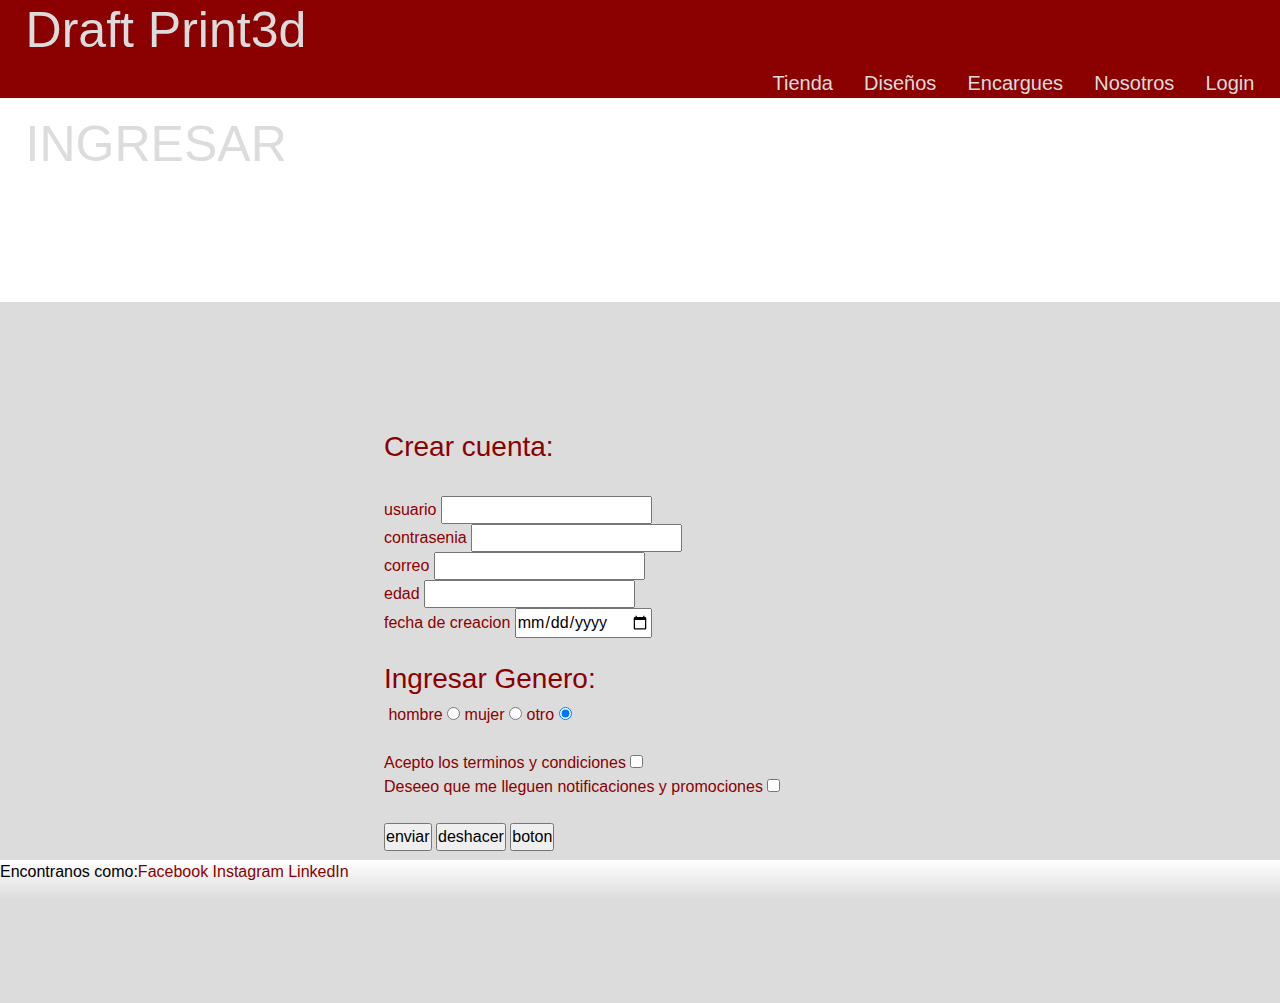
==== html/cuenta.html @ 7f9fbeb0 "Agrego los archivos originales" ====
<html lang="en">
<head>
    <meta charset="UTF-8">
    <meta name="description" content="Tienda online de impresiones 3d">
  	<meta name="keywords" content="3d, impresiones 3d, imprimir 3d">
  	<meta name="author" content="Cleman Azpiroz">
    <meta http-equiv="X-UA-Compatible" content="IE=edge">
    <meta name="viewport" content="width=device-width, initial-scale=1.0">
    <title>DraftPrint3d/cuenta</title>
    <link rel="stylesheet" href="https://stackpath.bootstrapcdn.com/bootstrap/4.3.1/css/bootstrap.min.css" integrity="sha384-ggOyR0iXCbMQv3Xipma34MD+dH/1fQ784/j6cY/iJTQUOhcWr7x9JvoRxT2MZw1T" crossorigin="anonymous">
	<script src="https://stackpath.bootstrapcdn.com/bootstrap/4.3.1/js/bootstrap.min.js" integrity="sha384-JjSmVgyd0p3pXB1rRibZUAYoIIy6OrQ6VrjIEaFf/nJGzIxFDsf4x0xIM+B07jRM" crossorigin="anonymous"></script>
    <link rel="stylesheet" href="/css/estilos.css">
</head>
<body>
    <nav id="menu">
		<header>
			<h1><a href=/index.html>Draft Print3d</a></h1>
			<ul>
					<li><a href=/index.html>
					<li><a href=tienda.html>Tienda</a></li>
					<li><a href=disenios.html>Diseños</a></li>
					<li><a href=encargues.html>Encargues</a></li>
					<li><a href=nosotros.html>Nosotros</a></li>
					<li><a href=login.html>Login</a></li>
			</ul>
		</header>
	</nav>
    <h1 class="impresion">INGRESAR</h1>
    <main id="primario">
        <form action="enviar.php" method="post" enctype="application/x-www-form-urlencoded" id="encargue">
            <h3>Crear cuenta:</h3>
            <br>
            usuario <input type="text" required> <br>
            contrasenia <input type="password"> <br>
            correo <input type="mail"> <br>
            edad <input type="numer"> <br>
            fecha de creacion <input type="date"> <br><br>
            
            <h3>Ingresar Genero:</h3>
            <label for="sexo"></label>
            hombre <input type="radio" name="sexo" value="hombre" id="sexo">
            mujer <input type="radio" name="sexo" value="mujer" id="sexo">
            otro <input type="radio" name="sexo" value="otro" checked> <br> <br>
    
            Acepto los terminos y condiciones <input type="checkbox"> <br>
            Deseeo que me lleguen notificaciones y promociones <input type="checkbox"> </br><br>
            <input type="submit" value="enviar">
            <input type="reset" value="deshacer">
            <input type="button" value="boton"> <br><br>
        
        </form>
    </main>
    <footer id="final">Encontranos como:
        <ul>
            <li><a href="https://www.facebook.com/" target="_blank">Facebook</a></li>
            <li><a href="https://www.instagram.com/" target="_blank">Instagram</a></li>
            <li><a href="https://www.linkedin.com/" target="_blank">LinkedIn</a></li>
        </ul>
        
    </footer>
   
</body>
</html>
---- css/estilos.css ----
* {
  Margin: 0px;
  padding: 0px;
  margin-top: 0px;
  font-family: Verdana, Geneva, Tahoma, sans-serif;
}

.impresion {
  margin-bottom: 10%;
}

header {
  background-color: darkred;
  width: 100%;
  position: sticky;
  top: 0px;
}

#menu li {
  display: inline;
  color: gainsboro;
  margin-right: 2%;
}

h1 {
  color: gainsboro;
  font-style: normal;
  font-weight: 10;
  font-size: 50px;
  text-align: left;
  vertical-align: center;
  margin-left: 2%;
}

#menu {
  color: gainsboro;
  font-style: normal;
  font-weight: 10;
  font-size: 20px;
  display: inline;
  text-align: right;
}

#final {
  margin-top: 2000px;
  background-color: gainsboro;
  background: linear-gradient(white, gainsboro);
  color: black;
  width: 100%;
  bottom: 0;
  position: fixed;
  display: flex;
}

#final li {
  display: inline;
}

#principal {
  margin-top: 2%;
  background-image: url("/media/SLS_Banner.jpg");
  background-attachment: fixed;
  background-position: center;
  height: 100vh;
  background-repeat: no-repeat;
  background-position: center;
  padding-top: 25%;
  margin-bottom: 2%;
}

#principal p {
  color: black;
  align-items: center;
  background-color: gainsboro;
  margin-left: 25vw;
  margin-right: 25vw;
  text-align: center;
  font-size: 20px;
}

#encargue {
  color: darkred;
  margin-left: 25%;
  margin-right: 25%;
  display: inline-flexbox;
  display: flexbox;
}

#encargue form {
  color: darkred;
  width: 75%;
  border: 0vw;
  display: grid;
}

a {
  color: gainsboro;
  text-decoration: none;
}

#encargue:focus {
  font-size: 60px;
  border: 5px solid;
}

#final a {
  color: darkred;
  text-decoration: none;
}

#final:hover {
  height: 5%;
}

.container {
  display: flexbox;
}

#container {
  background-image: url("/media/calatrava-3d.jpg");
}

.item {
  height: 300px;
  width: 300px;
  justify-content: space-evenly;
}

.item:hover {
  height: 400px;
  width: 400px;
}

.card {
  width: 130px;
  height: 195px;
  background: url("/media/SLS_Banner.jpg") no-repeat;
  display: inline-block;
}

.card:hover {
  background: url("/media/descarga.jpg") no-repeat;
}

.grid-container {
  display: grid;
  grid-template-columns: auto auto;
  background-color: gainsboro;
  color: darkred;
  text-overflow: ellipsis;
  text-size-adjust: 300;
}

.box {
  padding: 2%;
  width: 100%;
}

.grid-container #image {
  width: 100%;
}

@media (max-width: 480px) {
  .grid-container {
    display: grid;
    grid-template-columns: repeat(2, 1fr);
  }
}
.box2 {
  background: gainsboro;
  color: darkred;
}

#primario {
  padding: 10%;
  background-color: gainsboro;
}

.video {
  border-top: 20%;
  padding-top: 5%;
}

/* CUSTOMIZE THE CAROUSEL
-------------------------------------------------- */
/* Carousel base class */
.carousel {
  margin-bottom: 4rem;
}

/* Since positioning the image, we need to help out the caption */
.carousel-caption {
  bottom: 3rem;
  z-index: 10;
}

/* Declare heights because of positioning of img element */
.carousel-item {
  height: 32rem;
}

.carousel-item > img {
  position: absolute;
  top: 0;
  left: 0;
  min-width: 100%;
  height: 32rem;
}

/* MARKETING CONTENT
-------------------------------------------------- */
/* Center align the text within the three columns below the carousel */
.marketing .col-lg-4 {
  margin-bottom: 1.5rem;
  text-align: center;
}

.marketing h2 {
  font-weight: 400;
}

.marketing .col-lg-4 p {
  margin-right: 0.75rem;
  margin-left: 0.75rem;
}

/* Featurettes
------------------------- */
.featurette-divider {
  margin: 5rem 0;
  /* Space out the Bootstrap <hr> more */
}

/* Thin out the marketing headings */
.featurette-heading {
  font-weight: 300;
  line-height: 1;
  letter-spacing: -0.05rem;
}

/* RESPONSIVE CSS
-------------------------------------------------- */
@media (min-width: 40em) {
  /* Bump up size of carousel content */
  .carousel-caption p {
    margin-bottom: 1.25rem;
    font-size: 1.25rem;
    line-height: 1.4;
  }

  .featurette-heading {
    font-size: 50px;
  }
}
@media (min-width: 62em) {
  .featurette-heading {
    margin-top: 7rem;
  }
}
.btn btn-secondary dropdown-toggle{
  margin-bottom: 20%;
}
/*# sourceMappingURL=estilos.css.map */
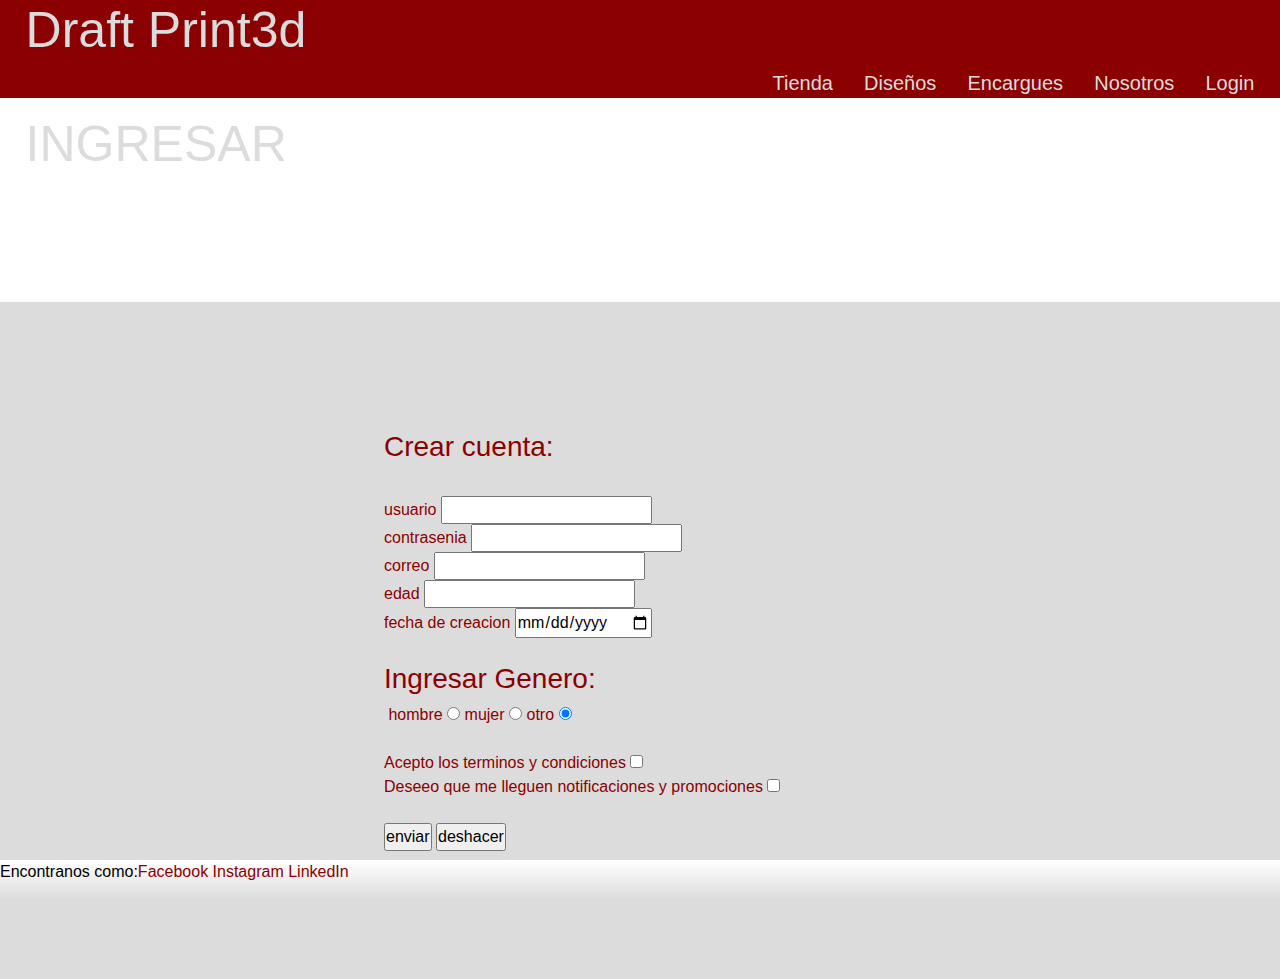
==== commit 6558cc47: "Agrego terminos y modifico generalidades" ====
--- a/html/cuenta.html
+++ b/html/cuenta.html
@@ -46,7 +46,6 @@
             Deseeo que me lleguen notificaciones y promociones <input type="checkbox"> </br><br>
             <input type="submit" value="enviar">
             <input type="reset" value="deshacer">
-            <input type="button" value="boton"> <br><br>
         
         </form>
     </main>
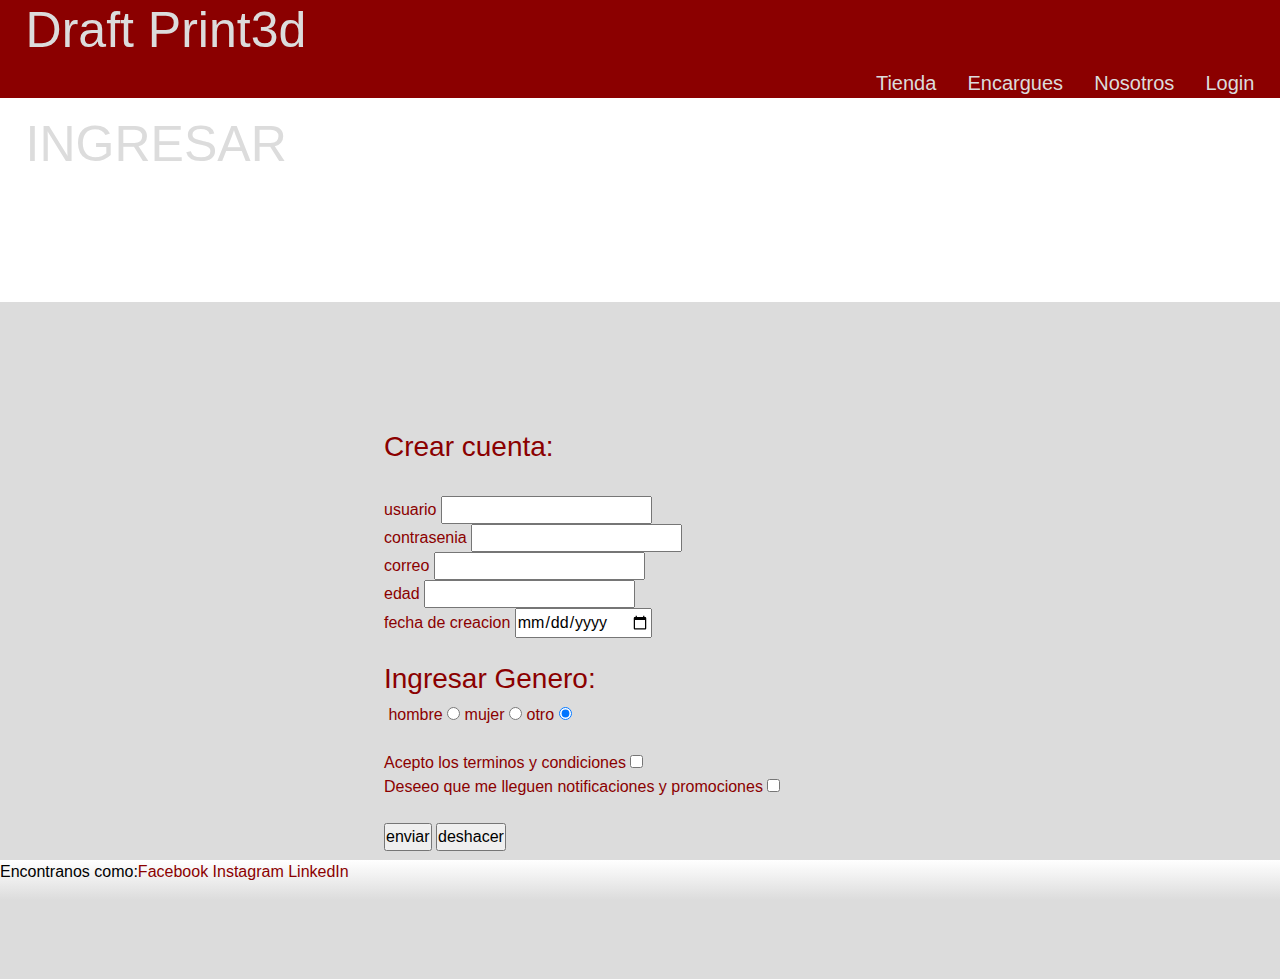
==== commit 4ddf618c: "ultimos cambios y modificaciones" ====
--- a/html/cuenta.html
+++ b/html/cuenta.html
@@ -18,7 +18,6 @@
 			<ul>
 					<li><a href=/index.html>
 					<li><a href=tienda.html>Tienda</a></li>
-					<li><a href=disenios.html>Diseños</a></li>
 					<li><a href=encargues.html>Encargues</a></li>
 					<li><a href=nosotros.html>Nosotros</a></li>
 					<li><a href=login.html>Login</a></li>
